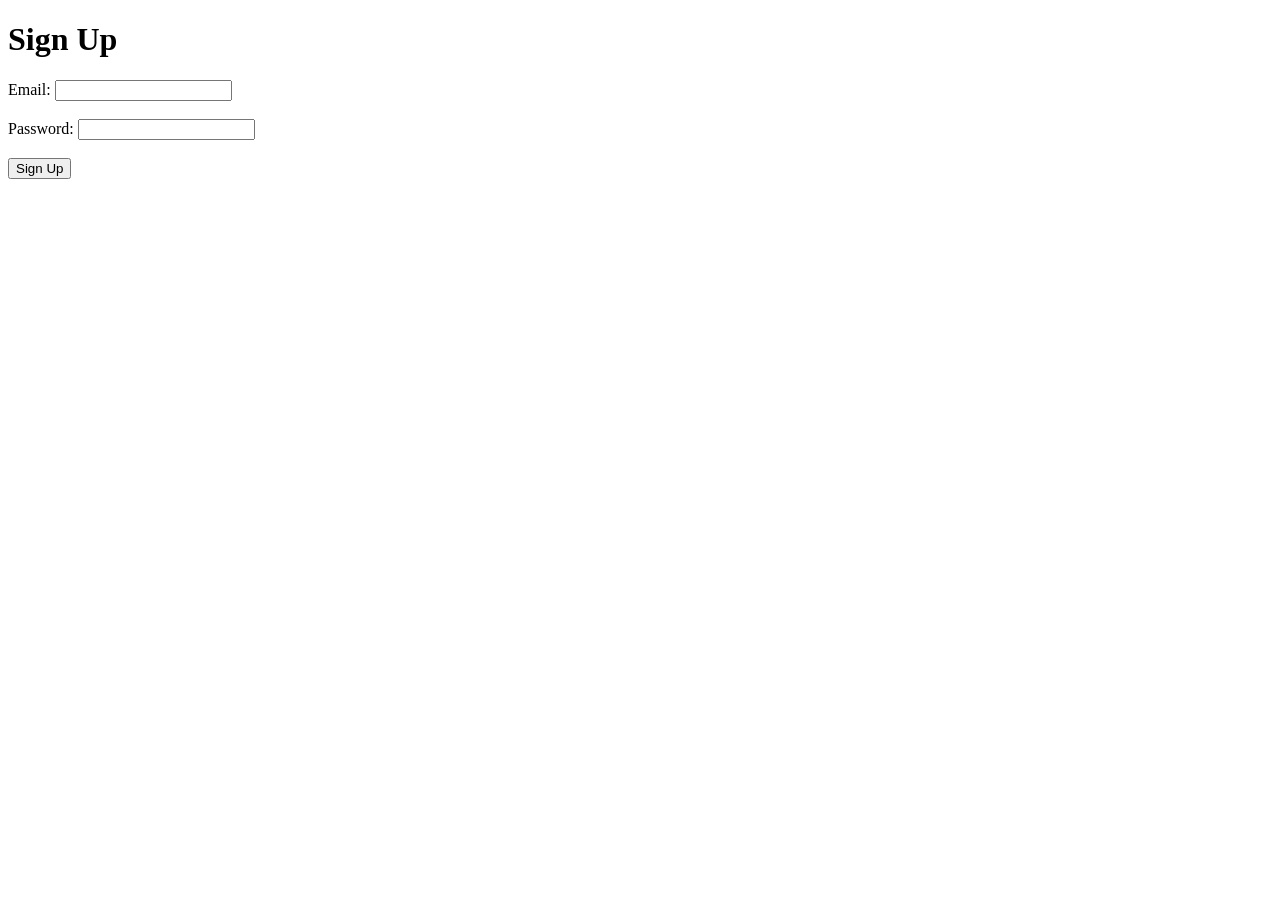
==== login.html @ 4f6473b8 "Add files via upload" ====
<!DOCTYPE html>
<html lang="en">
<head>
    <meta charset="UTF-8">
    <meta name="viewport" content="width=device-width, initial-scale=1.0">
    <title>Sign Up</title>
</head>
<body>
    <h1>Sign Up</h1>
    <form action="login.html" method="post">

        <label for="username">Email:</label>
        <input type="email" id="username" name="...@example.com" required><br><br>

        <label for="password">Password:</label>
        <input type="password" id="password" name="password" required><br><br>

        <input type="submit" value="Sign Up" onclick="window.location.href='index.html'">
    </form>
</body>
</html>
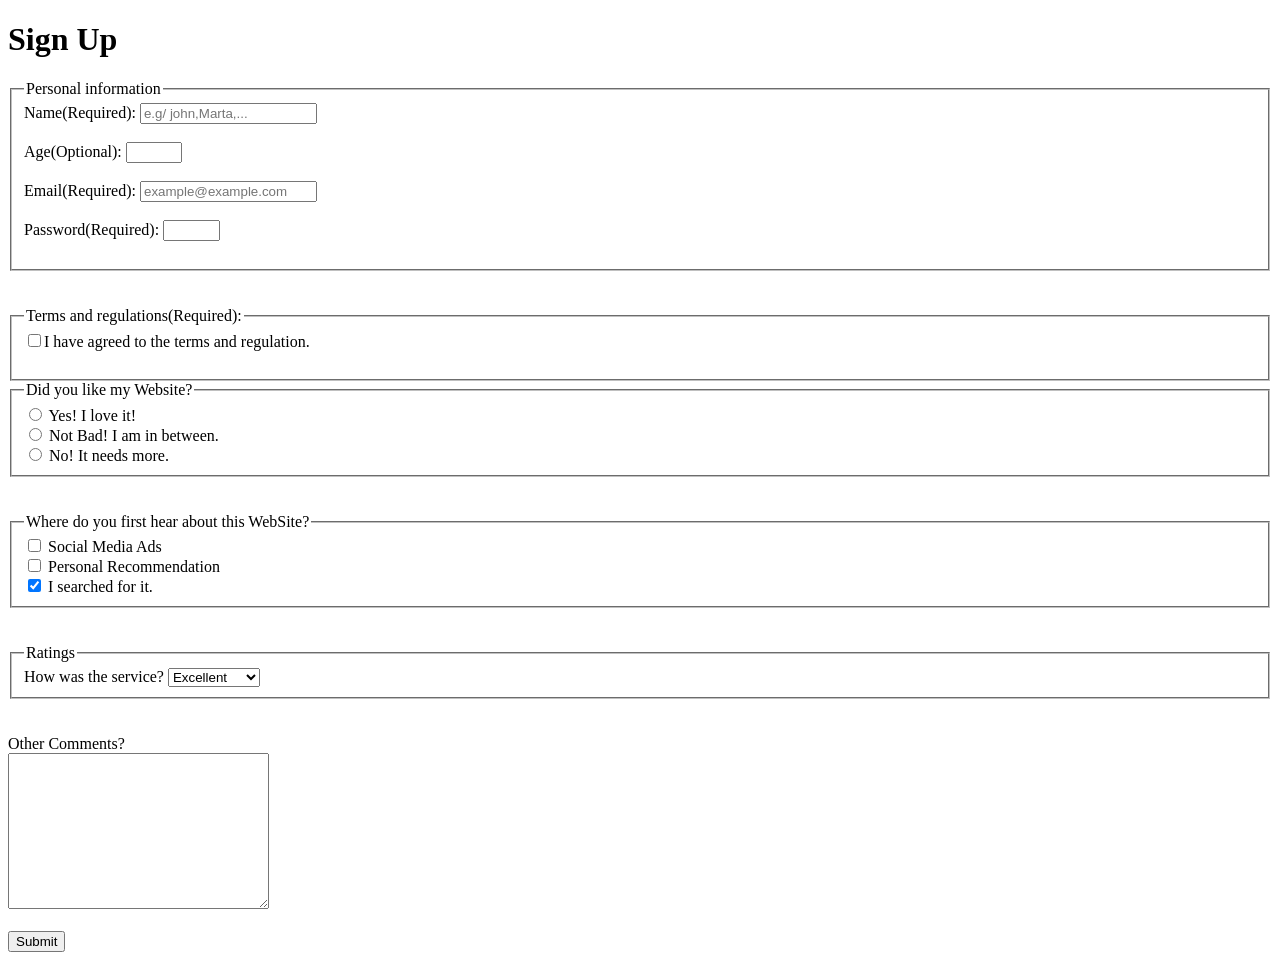
==== commit ce5a2b61: "Add files via upload" ====
--- a/login.html
+++ b/login.html
@@ -1,21 +1,116 @@
-<!DOCTYPE html>
+<!doctype html>
 <html lang="en">
-<head>
-    <meta charset="UTF-8">
-    <meta name="viewport" content="width=device-width, initial-scale=1.0">
+  <head>
+    <meta charset="UTF-8" />
+    <meta name="viewport" content="width=device-width, initial-scale=1.0" />
     <title>Sign Up</title>
-</head>
-<body>
+  </head>
+  <body>
     <h1>Sign Up</h1>
-    <form action="login.html" method="post">
-
-        <label for="username">Email:</label>
-        <input type="email" id="username" name="...@example.com" required><br><br>
-
-        <label for="password">Password:</label>
-        <input type="password" id="password" name="password" required><br><br>
-
-        <input type="submit" value="Sign Up" onclick="window.location.href='index.html'">
+    <form action="index.html" method="post">
+      <fieldset>
+        <legend>Personal information</legend>
+        <label for="name">Name(Required):</label>
+        <input
+          type="text"
+          id="name"
+          name="name"
+          placeholder="e.g/ john,Marta,..."
+          required
+          size="20"
+        /><br /><br />
+        <label for="age">Age(Optional):</label>
+        <input
+          type="number"
+          id="age"
+          name="age"
+          size="2"
+          min="3"
+          max="100"
+        /><br /><br />
+        <label
+          >Email(Required):
+          <input
+            type="email"
+            id="username"
+            name="...@example.com"
+            required
+            minlength="12"
+            maxlength="64"
+            placeholder="example@example.com"
+            size="20"
+          /><br /><br />
+        </label>
+        <label
+          >Password(Required):
+          <input
+            type="password"
+            id="password"
+            name="password"
+            required
+            size="5"
+            minlength="6"
+          /><br /><br />
+        </label>
+      </fieldset>
+      <br /><br />
+      <fieldset>
+        <legend>Terms and regulations(Required):</legend>
+        <label>
+          <input
+            type="checkbox"
+            placeholder="I have agreed to the terms and regulation."
+            required
+          />I have agreed to the terms and regulation.<br /><br />
+        </label>
+      </fieldset>
+      <fieldset>
+        <legend>Did you like my Website?</legend>
+        <input type="radio" id="yes" name="Site-Opinion" value="yes" />
+        <label for="yes">Yes! I love it!</label><br />
+        <input type="radio" id="inbtn" name="Site-Opinion" value="btn" />
+        <label for="inbtn">Not Bad! I am in between.</label><br />
+        <input type="radio" id="no" name="Site-Opinion" value="no" />
+        <label for="no">No! It needs more.</label><br />
+      </fieldset>
+      <br /><br />
+      <fieldset>
+        <legend>Where do you first hear about this WebSite?</legend>
+        <input type="checkbox" id="ads" value="ads" name="Choice" />
+        <label for="ads">Social Media Ads</label><br />
+        <input
+          type="checkbox"
+          id="recommendation"
+          value="recommendation"
+          name="Choice"
+        />
+        <label for="recommendation">Personal Recommendation</label><br />
+        <input
+          checked
+          type="checkbox"
+          id="search"
+          value="search"
+          name="choice"
+        />
+        <label for="search">I searched for it.</label><br />
+      </fieldset>
+      <br /><br />
+      <fieldset>
+        <legend>Ratings</legend>
+        <label for="service">How was the service?</label>
+        <select name="service" id="service">
+          <option value="poor">Poor</option>
+          <option value="satisfactory">Satisfactory</option>
+          <option value="good">Good</option>
+          <option value="very-good">Very Good</option>
+          <option selected value="excellent">Excellent</option>
+        </select>
+      </fieldset>
+      <br /><br />
+      <label for="comments">Other Comments?</label><br />
+      <textarea id="comments" name="comments" cols="30" rows="10"></textarea
+      ><br /><br />
+      <button type="submit">Submit</button>
     </form>
-</body>
-</html>+  </body>
+</html>
